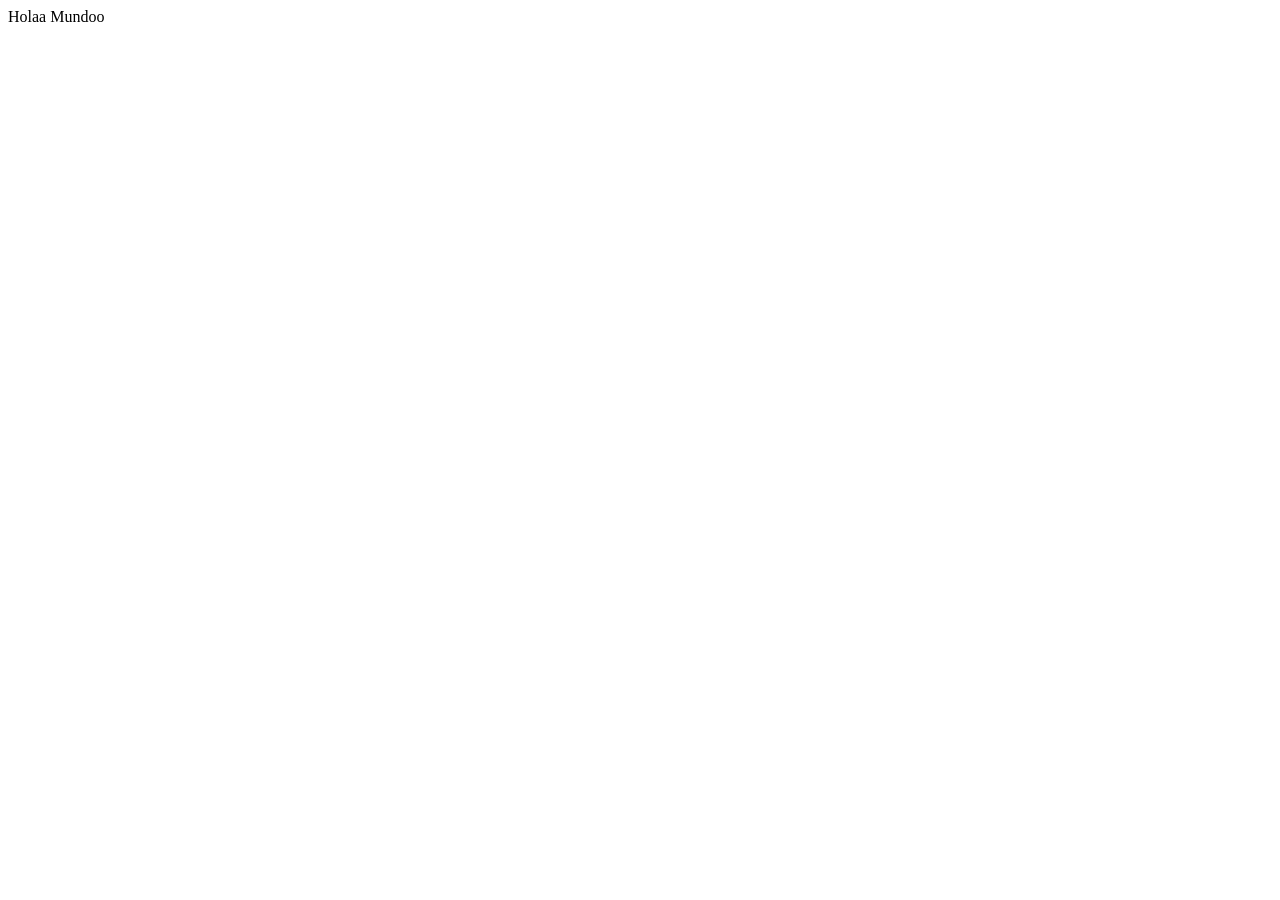
==== OBLIGATORIO1/index.html @ fd97a958 "Solucionado el problema de la carpeta git interna" ====
<!DOCTYPE html>
<html lang="en">
<head>
    <meta charset="UTF-8">
    <meta name="viewport" content="width=device-width, initial-scale=1.0">
    <title>Document</title>
</head>
<body>
    <header>Holaa Mundoo</header>
</body>
</html
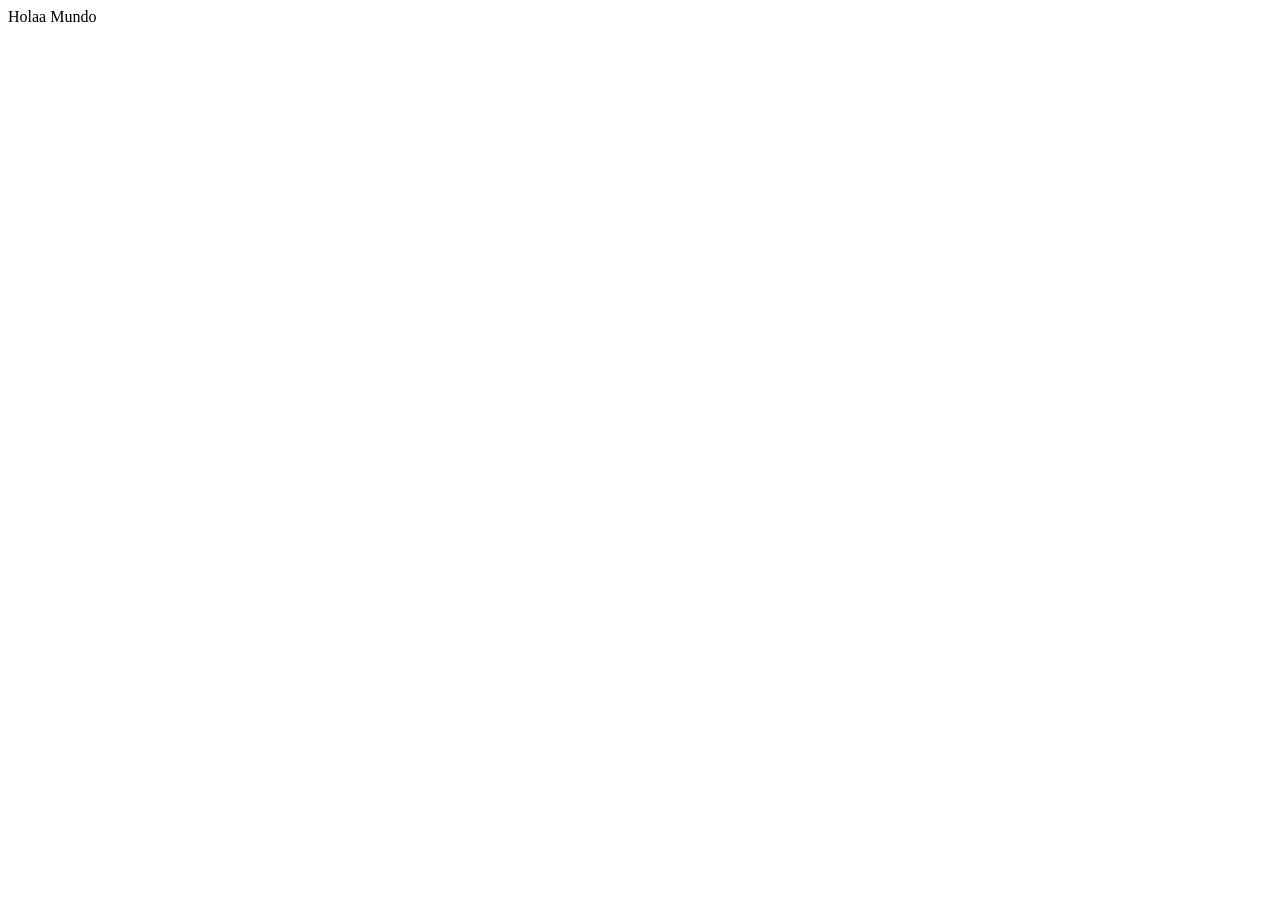
==== commit ee364e40: "prueba 2" ====
--- a/OBLIGATORIO1/index.html
+++ b/OBLIGATORIO1/index.html
@@ -6,6 +6,6 @@
     <title>Document</title>
 </head>
 <body>
-    <header>Holaa Mundoo</header>
+    <header>Holaa Mundo</header>
 </body>
 </html
